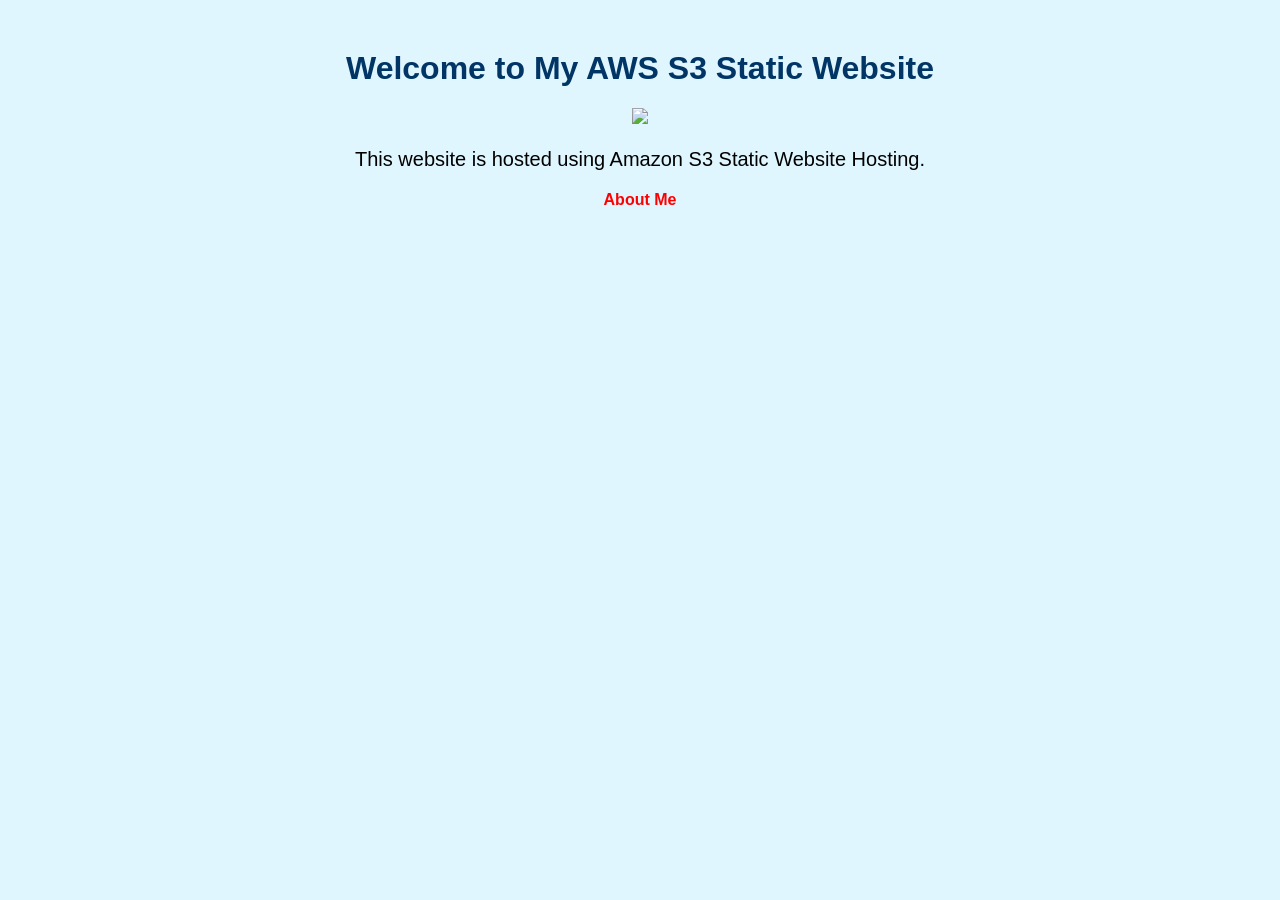
==== index.html @ f0d40d03 "Add files via upload" ====
<!DOCTYPE html>
<html>
<head>
    <title>My AWS Website</title>
    <link rel="stylesheet" href="css-folder/index.css">
</head>

<body>

    <h1>Welcome to My AWS S3 Static Website</h1>

    <img src="images/logo.png" width="250">

    <p>
        This website is hosted using Amazon S3 Static Website Hosting.
    </p>

    <a href="about.html">About Me</a>

</body>
</html>
---- css-folder/index.css ----
body {
    background-color: #dff6ff;
    text-align: center;
    font-family: Arial;
    margin-top: 50px;
}

h1 {
    color: #003566;
}

p {
    font-size: 20px;
}

a {
    text-decoration: none;
    color: red;
    font-weight: bold;
}
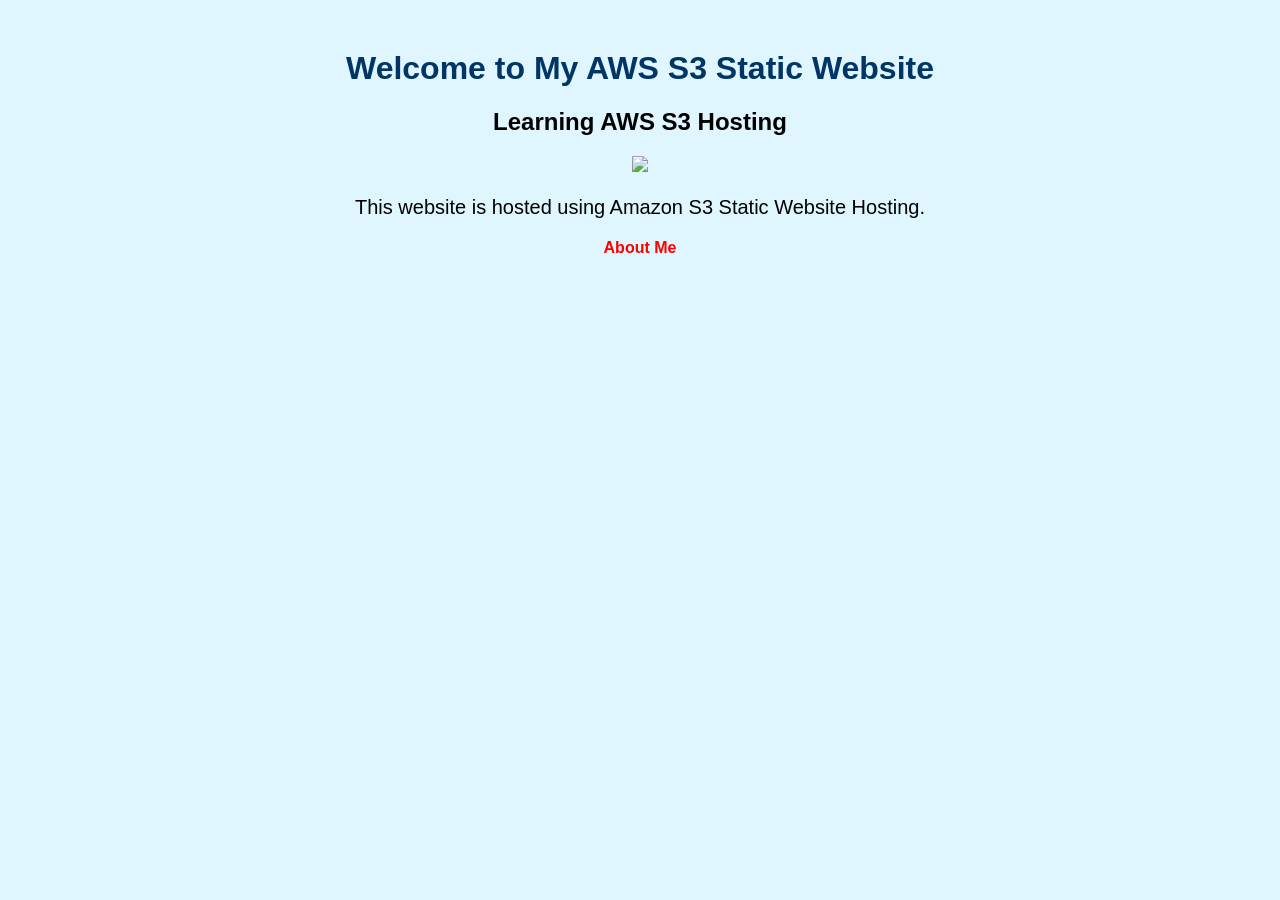
==== commit ece727b4: "Update index.html" ====
--- a/index.html
+++ b/index.html
@@ -8,6 +8,7 @@
 <body>
 
     <h1>Welcome to My AWS S3 Static Website</h1>
+    <h2>Learning AWS S3 Hosting</h2>
 
     <img src="images/logo.png" width="250">
 
@@ -18,4 +19,4 @@
     <a href="about.html">About Me</a>
 
 </body>
-</html>+</html>
